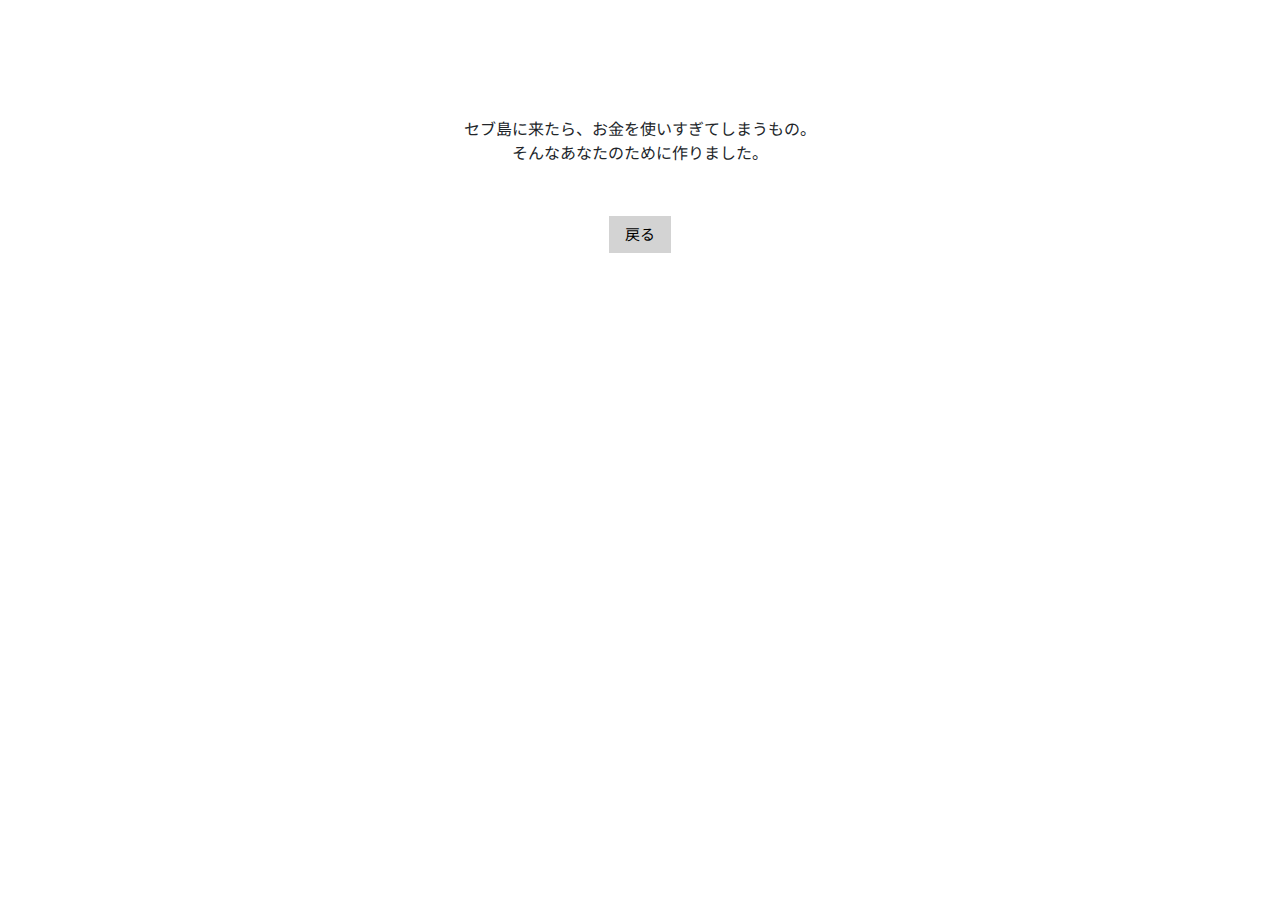
==== about.html @ 29ef33ba "一旦コミットします。" ====
<!DOCTYPE html>
<html lang="ja">
<head>
    <title> セブ生活費シュミレーター</title>
    <!-- 必要なメタタグ -->
    <meta charset="utf-8">
    <meta name="viewport" content="width=device-width, initial-scale=1, shrink-to-fit=no">
    <!-- Bootstrap CSS -->


    <link rel="stylesheet" href="https://stackpath.bootstrapcdn.com/bootstrap/4.3.1/css/bootstrap.min.css" integrity="sha384-ggOyR0iXCbMQv3Xipma34MD+dH/1fQ784/j6cY/iJTQUOhcWr7x9JvoRxT2MZw1T" crossorigin="anonymous">

    <!-- timのスタイルシート -->
    <!-- <link href="css/material-kit.css?v=2.0.5" rel="stylesheet" /> -->
    <script src="https://code.jquery.com/jquery-3.3.1.slim.min.js" integrity="sha384-q8i/X+965DzO0rT7abK41JStQIAqVgRVzpbzo5smXKp4YfRvH+8abtTE1Pi6jizo" crossorigin="anonymous"></script>
    <script src="https://cdnjs.cloudflare.com/ajax/libs/popper.js/1.14.7/umd/popper.min.js" integrity="sha384-UO2eT0CpHqdSJQ6hJty5KVphtPhzWj9WO1clHTMGa3JDZwrnQq4sF86dIHNDz0W1" crossorigin="anonymous"></script>
    <script src="https://stackpath.bootstrapcdn.com/bootstrap/4.3.1/js/bootstrap.min.js" integrity="sha384-JjSmVgyd0p3pXB1rRibZUAYoIIy6OrQ6VrjIEaFf/nJGzIxFDsf4x0xIM+B07jRM" crossorigin="anonymous"></script>
    <link href="https://fonts.googleapis.com/css?family=Noto+Sans+JP:700" rel="stylesheet">
    <link rel="stylesheet" type="text/css" href="css/style.css">
    <link href="https://use.fontawesome.com/releases/v5.6.1/css/all.css" rel="stylesheet">
</head>



<body>
	<div class="container">
		<br><br><br><br>
        <div class="row">
        	<div class = "col-md-2"></div>
				<div class="col-md-8 card-body mb-3 border-dark mx-auto text-center">
				<p>セブ島に来たら、お金を使いすぎてしまうもの。<br>そんなあなたのために作りました。</p>
				</div>
			<div class = "col-md-2"></div>
		</div>
	</div>

		<div class="row">
        	<div class = "col-md-4"></div>
        	<div class = "col-md-4 text-center">
			<a class = 'btn rounded-0 submit-btn mx-auto reverse-btn' href="index.php">&nbsp;戻る&nbsp;</a>
            </div>
            <div class = "col-md-4"></div>
        </div>
    </div>
</body>
</html>
---- css/style.css ----
.under {
  background: linear-gradient(transparent 70%, #ffd700 30%);
  font-weight: 700;
}
.wf-mplus1p { font-family: "Mplus 1p"; }

.title{font-size: 28px;}


/*.img-title{
	margin-right: ($spacer * .25)
}
*/
.top-img{
	padding: 0px;
}

.title-area{
	position: relative;/*相対配置*/
}

.title-area p{
	position: absolute;/*絶対配置*/
	top: 40%;
	left: 20%;
}

.menu-btn{
	background-color: black;
	color: white;
}

.smaller{
	font-size:40px;
}

.bigger{
	font-size:80px ;
}

body {
	font-family: 'Noto Sans JP', sans-serif;
	/*background-color: #fff000*/;
}

.backcontainer{
	background-color: #d3d3d3;
}

.backcontaineranswer{
	background-color: #ffd700;
}

.submit-btn{
	background-color: #ffd700;
	font-size: 25px;
}

.share{
	font-size: 25px;
	background-color: #00acee;
	color: white;
}

.signin-btn{
	font-size: 15px;
	background-color: #ffd700;
	color:black;
}

.reverse-btn{
	font-size: 15px;
	background-color: #d3d3d3;
	color:black;
}

.admin-back{
	background-color: white;
}

/*navbar*/
.nav-link{
	color:black;
}
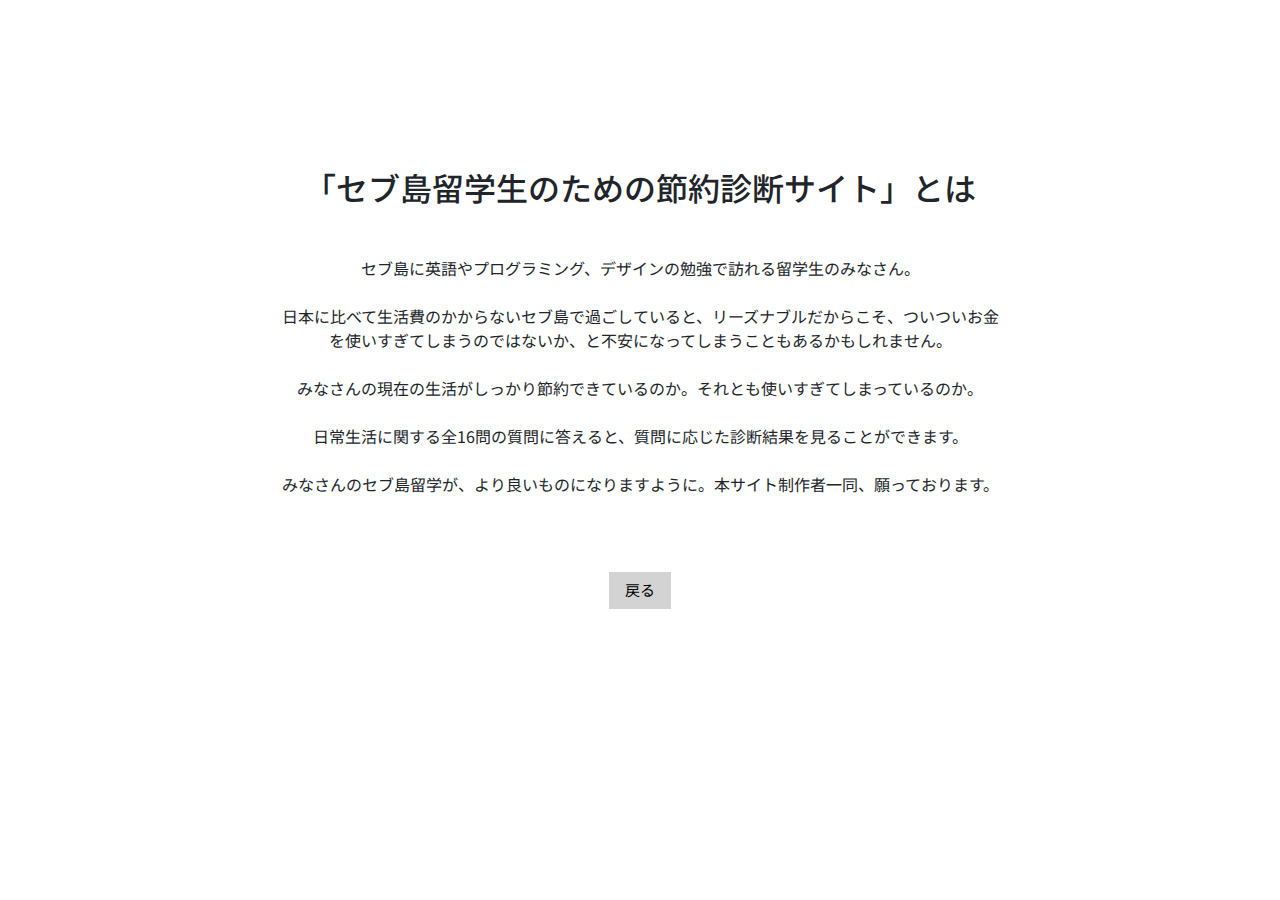
==== commit b796b640: "about.htmlの文言を制作。デザインもおこないました。" ====
--- a/about.html
+++ b/about.html
@@ -26,14 +26,21 @@
 	<div class="container">
 		<br><br><br><br>
         <div class="row">
+            <div class="col-md-12 mx-auto">
+                <br><br><br>
+                <h2 class="text-center content_header mx-auto">「セブ島留学生のための節約診断サイト」とは</h2>
+            </div>
+        </div>
+        <div class="row">
         	<div class = "col-md-2"></div>
 				<div class="col-md-8 card-body mb-3 border-dark mx-auto text-center">
-				<p>セブ島に来たら、お金を使いすぎてしまうもの。<br>そんなあなたのために作りました。</p>
+				<p>セブ島に英語やプログラミング、デザインの勉強で訪れる留学生のみなさん。<br><br>日本に比べて生活費のかからないセブ島で過ごしていると、リーズナブルだからこそ、ついついお金を使いすぎてしまうのではないか、と不安になってしまうこともあるかもしれません。<br><br>みなさんの現在の生活がしっかり節約できているのか。それとも使いすぎてしまっているのか。<br><br>日常生活に関する全16問の質問に答えると、質問に応じた診断結果を見ることができます。
+<br><br>みなさんのセブ島留学が、より良いものになりますように。本サイト制作者一同、願っております。</p>
 				</div>
 			<div class = "col-md-2"></div>
 		</div>
 	</div>
-
+    <br>
 		<div class="row">
         	<div class = "col-md-4"></div>
         	<div class = "col-md-4 text-center">
@@ -42,5 +49,6 @@
             <div class = "col-md-4"></div>
         </div>
     </div>
+
 </body>
 </html>--- a/css/style.css
+++ b/css/style.css
@@ -62,6 +62,7 @@
 	color: white;
 }
 
+
 .signin-btn{
 	font-size: 15px;
 	background-color: #ffd700;
@@ -83,3 +84,45 @@
 	color:black;
 }
 
+.edit-btn{
+	background-color: black;
+	color:white;
+}
+
+h2{
+  text-align: center;
+  margin-bottom: 30px;
+}
+#page_top{
+  width: 50px;
+  height: 50px;
+  position: fixed;
+  right: 0;
+  bottom: 50px;
+  background: #000000;
+  opacity: 0.6;
+  border-radius: 50%;
+}
+#page_top a{
+  position: relative;
+  display: block;
+  width: 50px;
+  height: 35px;
+  text-decoration: none;
+}
+#page_top a::before{
+  font-family: FontAwesome;
+  content: '\f102';
+  font-size: 25px;
+  color: #fff;
+  position: absolute;
+  width: 25px;
+  height: 25px;
+  top: 0;
+  bottom: 0;
+  right: 0;
+  left: 0;
+  margin: auto;
+  text-align: center;
+}
+
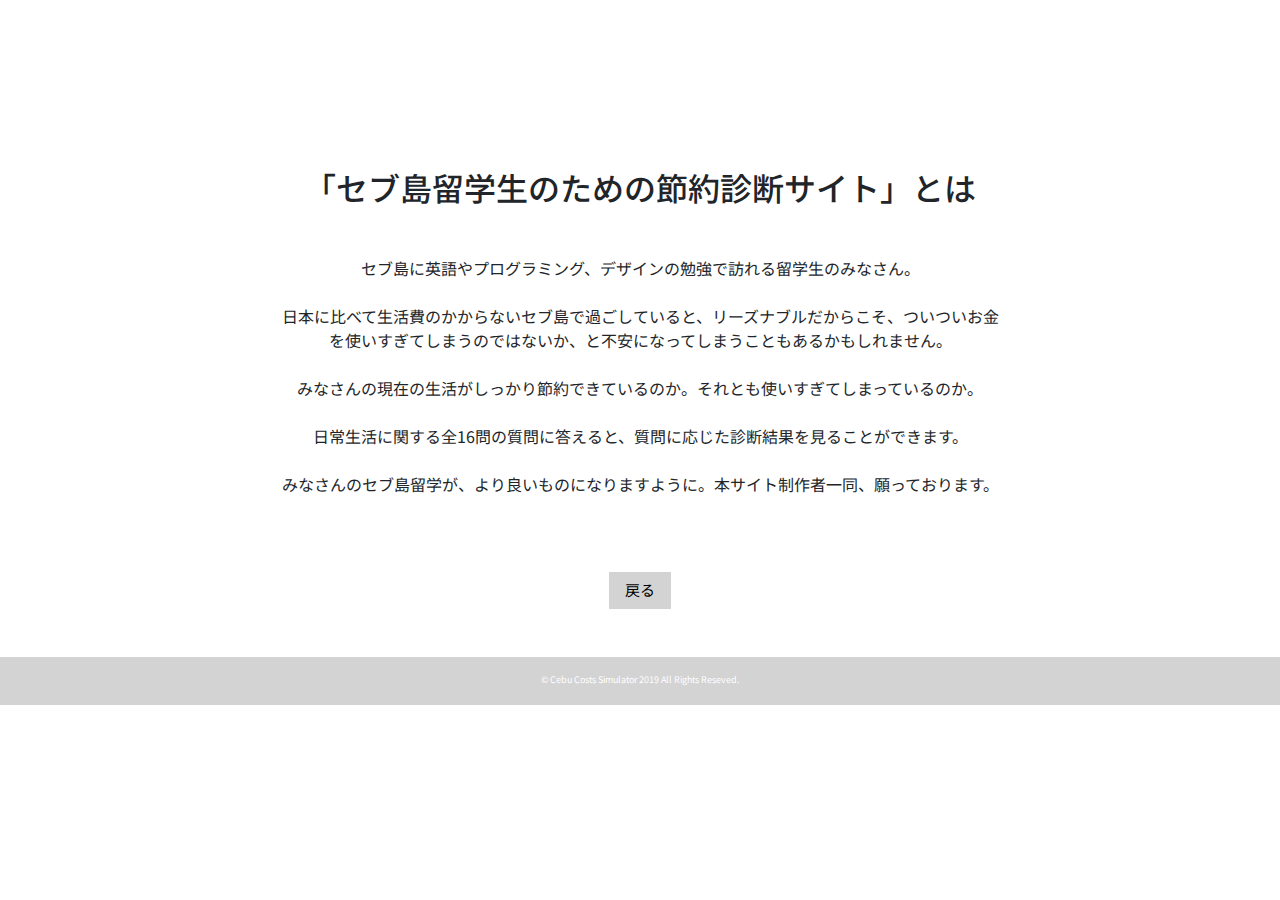
==== commit 6fba0b89: "Merge pull request #11 from tyebone/yassan_4" ====
--- a/about.html
+++ b/about.html
@@ -49,6 +49,11 @@
             <div class = "col-md-4"></div>
         </div>
     </div>
-
+  <br><br>
+  <footer>
+  <div class = "row ">
+    <div class = 'col-md-12 text-center mt-3 footer-font'><p>&copy;&nbsp;Cebu&nbsp;Costs&nbsp;Simulator&nbsp;2019&nbsp;All&nbsp;Rights&nbsp;Reseved.</p></div>
+    <br><br>
+  </footer>
 </body>
 </html>--- a/css/style.css
+++ b/css/style.css
@@ -59,7 +59,7 @@
 .share{
 	font-size: 25px;
 	background-color: #00acee;
-	color: white;
+
 }
 
 
@@ -126,3 +126,19 @@
   text-align: center;
 }
 
+footer{
+	background-color: #d3d3d3;
+	color:white;
+}
+
+.footer-font{
+	font-size:xx-small;
+}
+
+.share{
+	background-color:#ffd700;
+}
+.thx-font{
+	font-size:small;
+	font:black;
+}
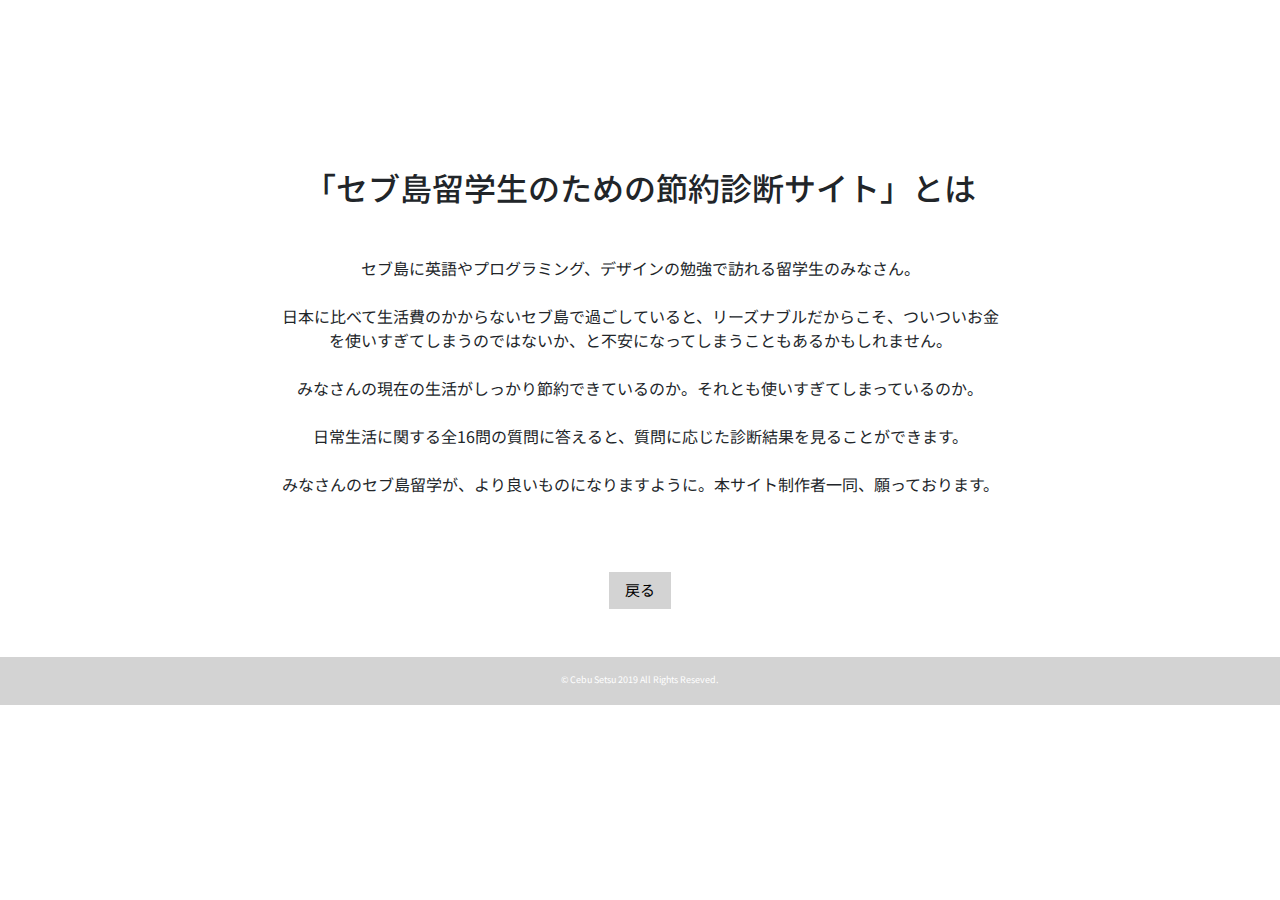
==== commit ae7f06e1: "index.phpのシェアのリンク先を調整。フッターの文言を「Cebu Setsu」に変更しました。" ====
--- a/about.html
+++ b/about.html
@@ -52,7 +52,7 @@
   <br><br>
   <footer>
   <div class = "row ">
-    <div class = 'col-md-12 text-center mt-3 footer-font'><p>&copy;&nbsp;Cebu&nbsp;Costs&nbsp;Simulator&nbsp;2019&nbsp;All&nbsp;Rights&nbsp;Reseved.</p></div>
+    <div class = 'col-md-12 text-center mt-3 footer-font'><p>&copy;&nbsp;Cebu&nbsp;Setsu&nbsp;2019&nbsp;All&nbsp;Rights&nbsp;Reseved.</p></div>
     <br><br>
   </footer>
 </body>
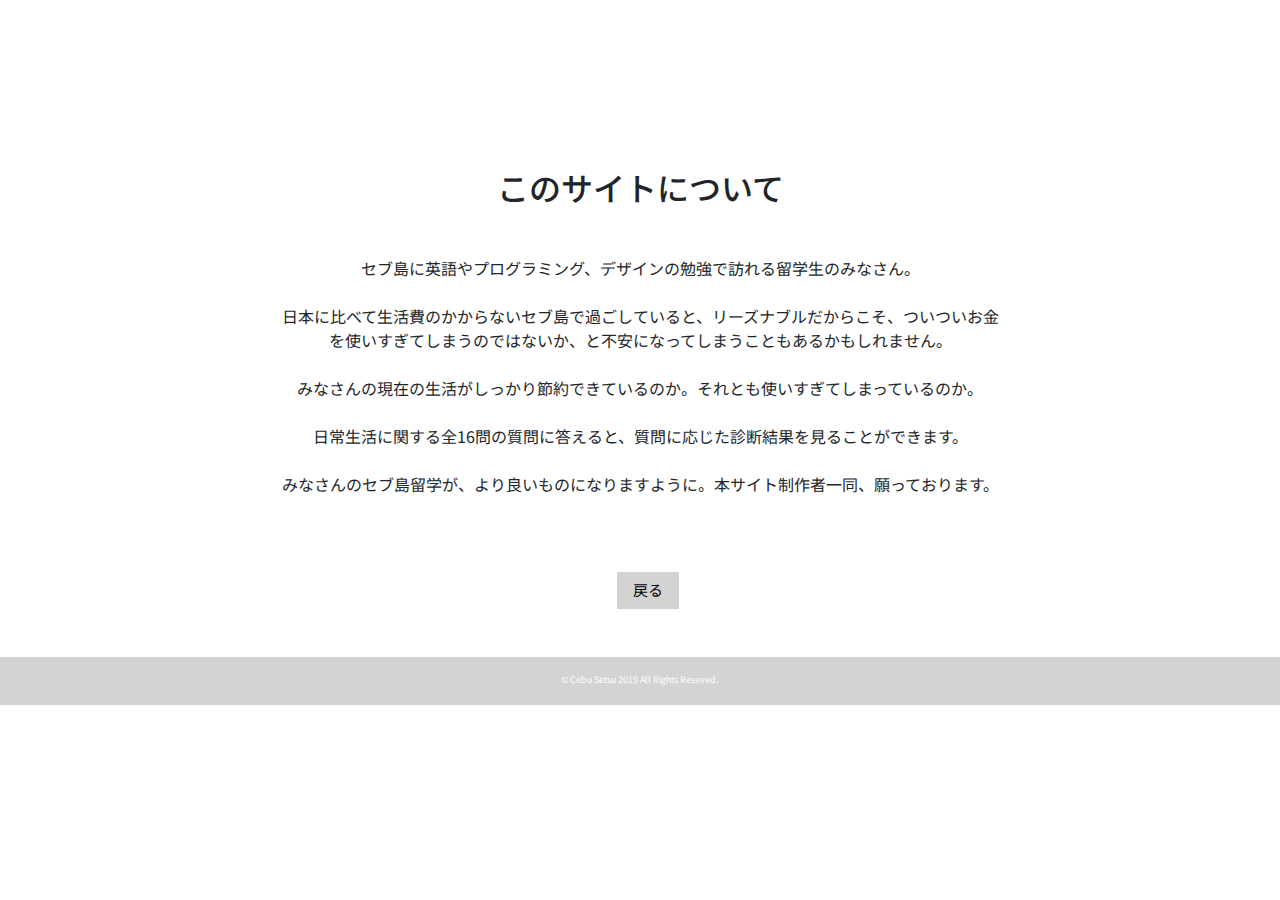
==== commit ce6ceee7: "index.php、about.phpのデザインの崩れを修正しました。" ====
--- a/about.html
+++ b/about.html
@@ -28,7 +28,7 @@
         <div class="row">
             <div class="col-md-12 mx-auto">
                 <br><br><br>
-                <h2 class="text-center content_header mx-auto">「セブ島留学生のための節約診断サイト」とは</h2>
+                <h2 class="text-center content_header mx-auto">このサイトについて</h2>
             </div>
         </div>
         <div class="row">
@@ -41,19 +41,25 @@
 		</div>
 	</div>
     <br>
+    <div class='container'>
 		<div class="row">
         	<div class = "col-md-4"></div>
-        	<div class = "col-md-4 text-center">
-			<a class = 'btn rounded-0 submit-btn mx-auto reverse-btn' href="index.php">&nbsp;戻る&nbsp;</a>
+        	<div class = "col-md-4 text-center" style='padding-right: 0px;' >
+			<a class = 'btn rounded-0 submit-btn mx-auto reverse-btn' href="index.php" >&nbsp;戻る&nbsp;</a>
             </div>
             <div class = "col-md-4"></div>
         </div>
     </div>
+    </div>
   <br><br>
   <footer>
+  <div class='container'>
   <div class = "row ">
-    <div class = 'col-md-12 text-center mt-3 footer-font'><p>&copy;&nbsp;Cebu&nbsp;Setsu&nbsp;2019&nbsp;All&nbsp;Rights&nbsp;Reseved.</p></div>
+    <div class = 'col-md-12 text-center mt-3 footer-font' style=' padding-right: 0px; padding-left: 0px;'><p>&copy;&nbsp;Cebu&nbsp;Setsu&nbsp;2019&nbsp;All&nbsp;Rights&nbsp;Reseved.</p></div>
     <br><br>
-  </footer>
+  
+</div>
+</div>
+</footer>
 </body>
 </html>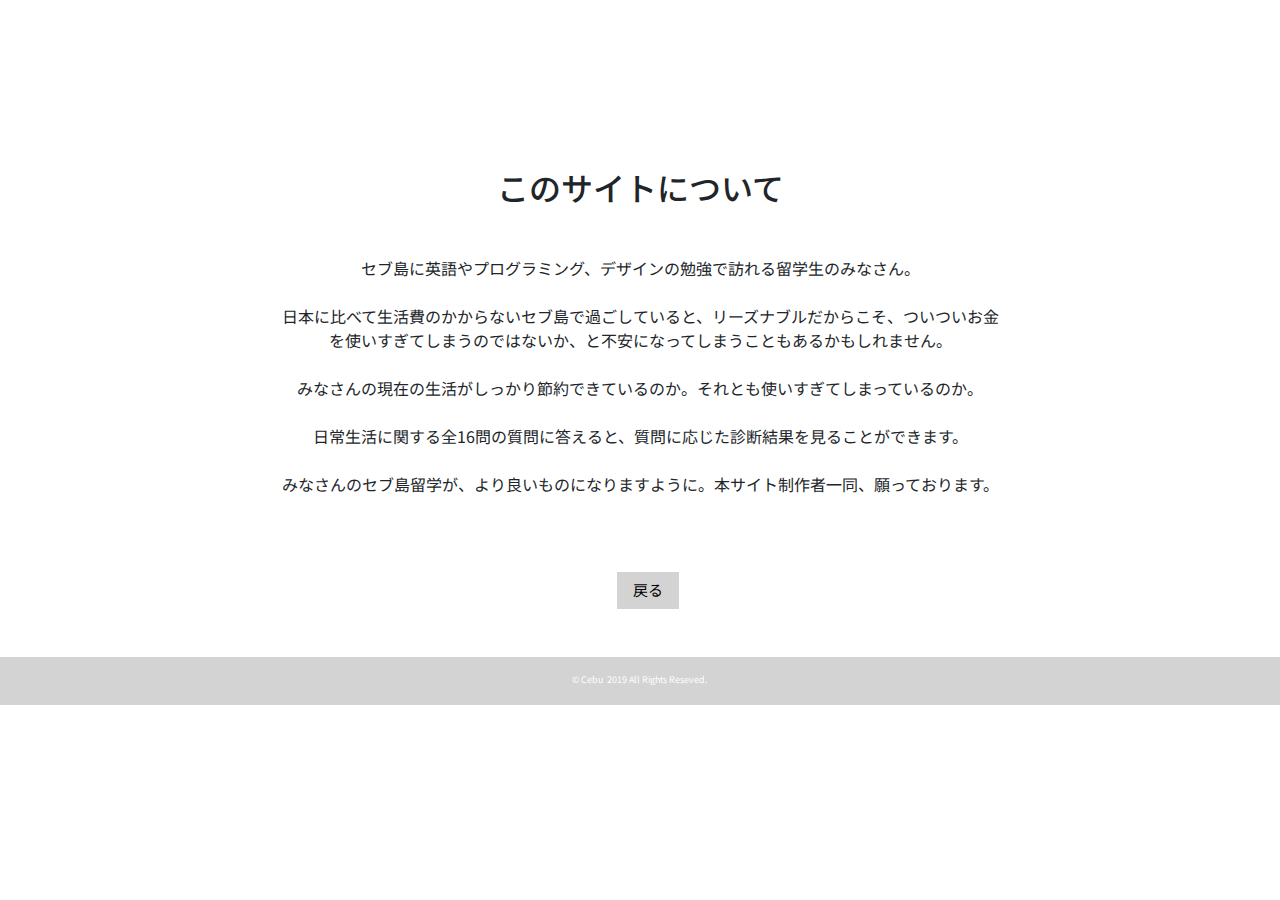
==== commit ef2b6773: "フッターの名前を変更しました。" ====
--- a/about.html
+++ b/about.html
@@ -55,7 +55,7 @@
   <footer>
   <div class='container'>
   <div class = "row ">
-    <div class = 'col-md-12 text-center mt-3 footer-font' style=' padding-right: 0px; padding-left: 0px;'><p>&copy;&nbsp;Cebu&nbsp;Setsu&nbsp;2019&nbsp;All&nbsp;Rights&nbsp;Reseved.</p></div>
+    <div class = 'col-md-12 text-center mt-3 footer-font' style=' padding-right: 0px; padding-left: 0px;'><p>&copy;&nbsp;Cebu&nbsp;&nbsp;2019&nbsp;All&nbsp;Rights&nbsp;Reseved.</p></div>
     <br><br>
   
 </div>
